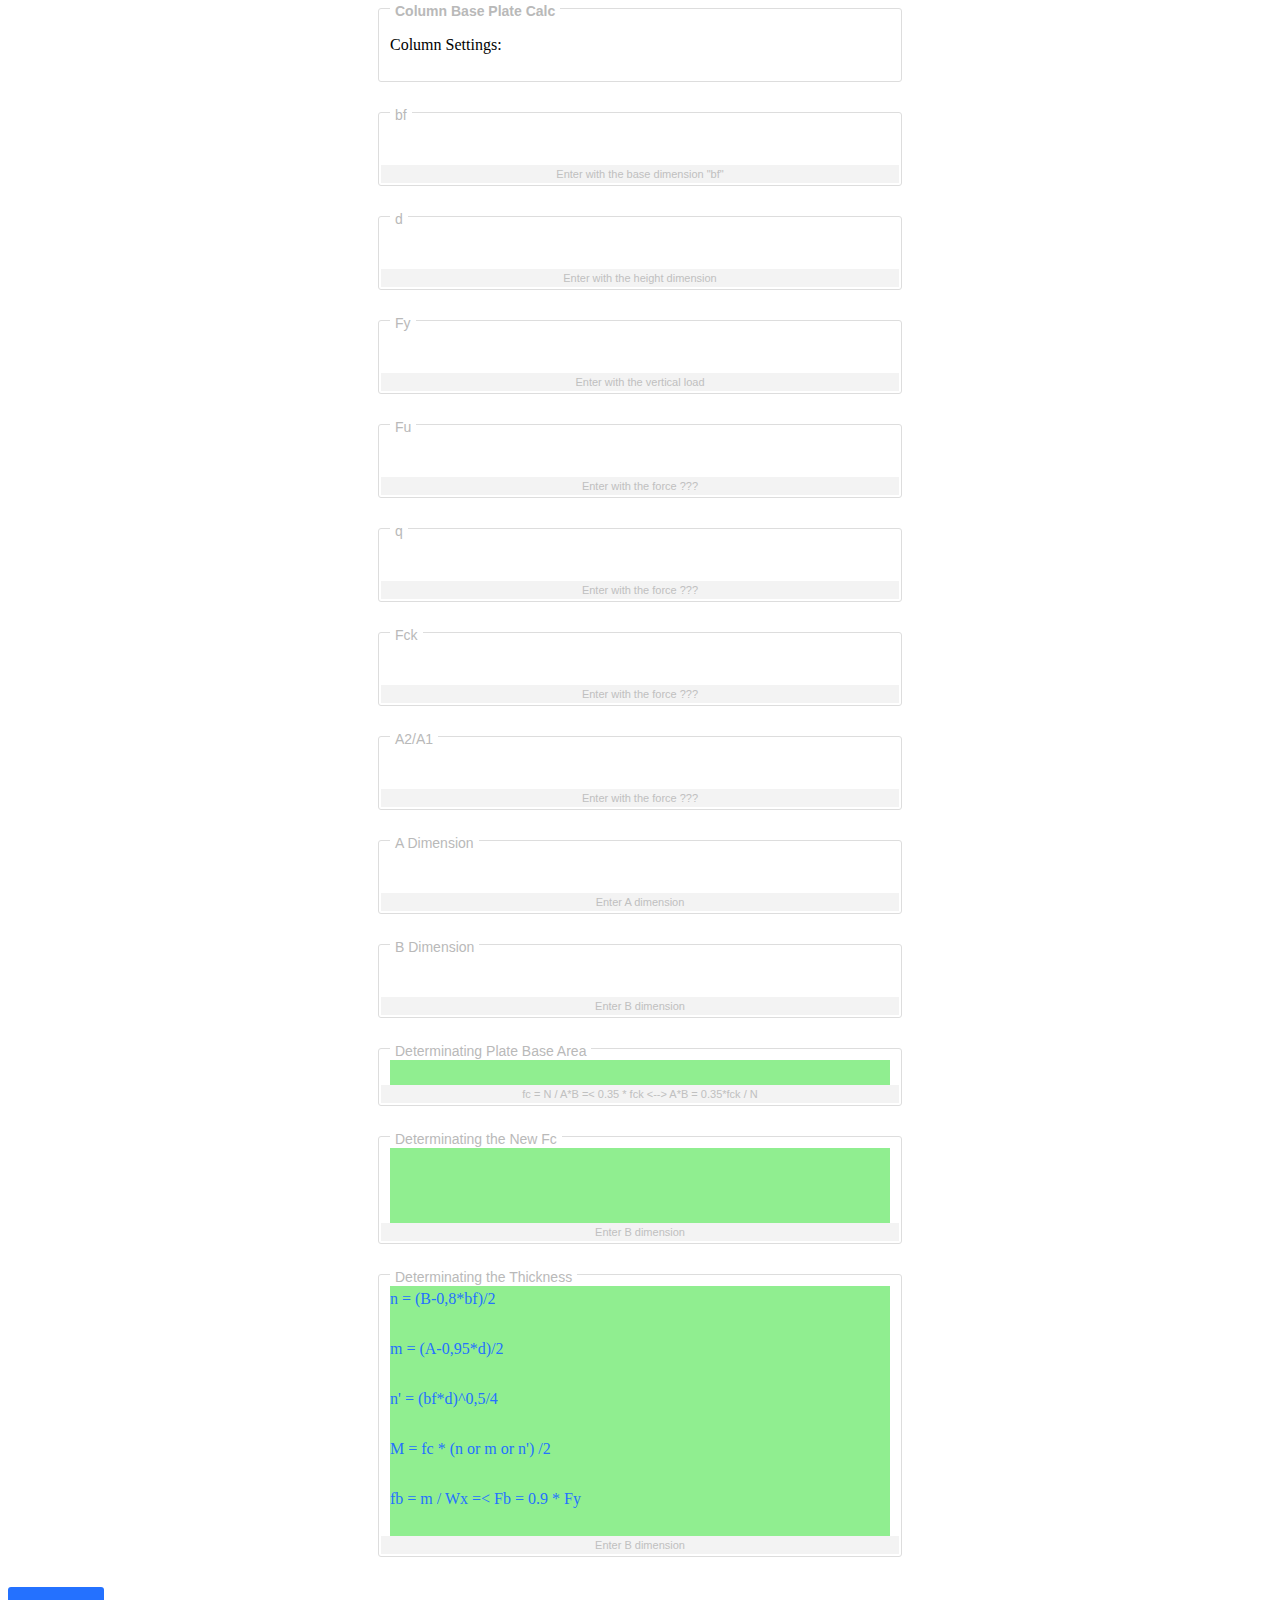
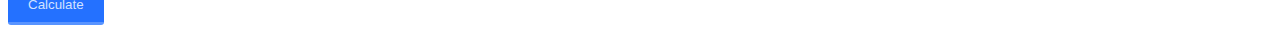
==== www/ColumnBasePlateCalc.html @ 36aee117 "First Commit" ====
<!DOCTYPE html>
<!--teste 1
To change this license header, choose License Headers in Project Properties.
To change this template file, choose Tools | Templates
and open the template in the editor.
-->
<html>
    <head>
        
        <meta charset="UTF-8">
        <meta name="viewport" content="width=device-width, initial-scale=1.0">
   <script type = "text/javascript" src = "js/script.js" ></script>
   <script type="text/javascript">
    //auto expand textarea
    function adjust_textarea(h) {
        h.style.height = "20px";
        h.style.height = (h.scrollHeight)+"px";
    }
    </script>
  </head>
    
        <link rel="stylesheet" type="text/css" href="css/css.css">
              

</html>


        <form class="form-style-7">
          <li>
          <label><b>Column Base Plate Calc</b></label>
          <p><label>Column Settings:</label></p>
          </li>

          <ul>
          
            <li>
            <label for="bf">bf</label>
            <input type="number" name="ipt_bf" id="bf"></p>
            <span>Enter with the base dimension "bf"</span>
            </li>
            
            <li>
            <label for="d">d</label>
            <input type="number"name="ipt_d" id="d"></p>
            <span>Enter with the height dimension</span>
            </li>

            <li>
            <label for="Fy">Fy</label>
            <input type="number"name="ipt_Fy" id="fy"></p>
            <span>Enter with the vertical load</span>
            </li>

            <li>
            <label for="Fu">Fu</label>
            <input type="number"name="ipt_Fu" id="fu"></p>
            <span>Enter with the force ???</span>
            </li>
  

            <li>
            <label for="q">q</label>
            <input type="number"name="ipt_q" id="q"></p>
            <span>Enter with the force ???</span>
            </li>

            <li>
            <label for="fck">Fck</label>
            <input type="number"name="ipt_fck" id="fck"></p>
            <span>Enter with the force ???</span>
            </li>
  
            <li>
            <label for="A2byA1">A2/A1</label>
            <input type="number"name="ipt_A2byA1" step="0.01" id="A2byA1"></p>
            <span>Enter with the force ???</span>
            </li>
            
            <li>
            <label for="A">A Dimension</label>
            <input type="number"name="ipt_A" id="A"></p>
            <span>Enter A dimension</span>
            </li>

            <li>
            <label for="B">B Dimension</label>
            <input type="number"name="ipt_B" id="B"></p>
            <span>Enter B dimension</span>
            </li>

            <li>
            <label for="Determinating Plate Base">Determinating Plate Base Area</label>
            <textarea readonly id='res_area'></textarea>
            <span>fc = N / A*B =< 0.35 * fck <--> A*B = 0.35*fck / N </0.35></span>
            </li>

        
            <li>
            <label for="Determinating new Fc">Determinating the New Fc</label>
            <textarea readonly id="res_fc"></textarea>
            <textarea readonly id="res_035fck"></textarea>
            <textarea readonly id="res_pass"></textarea>
            <span>Enter B dimension</span>
            </li>
            
            <li>
              <label for="Determinating the Thickness">Determinating the Thickness</label>
              <textarea readonly>n = (B-0,8*bf)/2</textarea>
              <textarea readonly id="res_n"></textarea>
              <textarea readonly>m = (A-0,95*d)/2</textarea>
              <textarea readonly id="res_m"></textarea>
              <textarea readonly>n' = (bf*d)^0,5/4</textarea>
              <textarea readonly id="res_nl"></textarea>
              <textarea readonly>M = fc * (n or m or n') /2</textarea>
              <textarea readonly id="res_M"></textarea>
              <textarea readonly >fb = m / Wx =< Fb = 0.9 * Fy</textarea>
              <textarea readonly id="res_t"></textarea>
              <span>Enter B dimension</span>
              </li>


          <!-- <p><label>fc = N / A*B =< 0.35 * fck</label></p>
          <label>A*B = </label><span id='resultFc'></span><label> cm2</label>
          

          <p><label>A</label><input type="number" name="ipt_A" id="A"></p>
          <p><label>B</label><input type="number" name="ipt_B" id="B"></p>
          -->
          
          <input type="button" value="Calculate" onclick="showResult()" id="btn_calc"><br/>  
        
        </ul>
        </form>
---- www/css/css.css ----
<style type="text/css">

.form-style-7{
	max-width: 400px;
	margin: 50px auto;
	background:#fff;
	border-radius:2px;
	padding:20px;
	font-family: Georgia, "Times New Roman", Times, serif;
}
.form-style-7 h1{
	display: block;
	text-align: center;
	padding: 0;
	margin: 0px 0px 20px 0px;
	color: #5C5C5C;
	font-size:x-large;
}
.form-style-7 ul{
	list-style:none;
	padding:0;
	margin:0;	
}



.form-style-7 li{
	display: block;
	max-width: 500px;
	padding: 11px;
	width: 100%;
	margin: auto;
	border:1px solid #DDDDDD;
	margin-bottom: 30px;
	border-radius: 3px;
}
.form-style-7 li:last-child{
	border:none;
	margin-bottom: 0px;
	text-align: center;
}
.form-style-7 li > label{
	display: block;
	float: left;
	margin-top: -19px;
	background: #FFFFFF;
	height: 14px;
	padding: 2px 5px 2px 5px;
	color: #B9B9B9;
	font-size: 14px;
	overflow: hidden;
	font-family: Arial, Helvetica, sans-serif;
}
.form-style-7 input[type="text"],
.form-style-7 input[type="date"],
.form-style-7 input[type="datetime"],
.form-style-7 input[type="email"],
.form-style-7 input[type="number"],
.form-style-7 input[type="search"],
.form-style-7 input[type="time"],
.form-style-7 input[type="url"],
.form-style-7 input[type="password"],
.form-style-7 textarea,
.form-style-7 select 
{
	box-sizing: border-box;
	-webkit-box-sizing: border-box;
	-moz-box-sizing: border-box;
	width: 100%;
	display: block;
	outline: none;
	border: 0;
	height: 25px;
	line-height: 25px;
	font-size: 16px;
	padding: 0;
	font-family: Georgia, "Times New Roman", Times, serif;
}
.form-style-7 input[type="text"]:focus,
.form-style-7 input[type="date"]:focus,
.form-style-7 input[type="datetime"]:focus,
.form-style-7 input[type="email"]:focus,
.form-style-7 input[type="number"]:focus,
.form-style-7 input[type="search"]:focus,
.form-style-7 input[type="time"]:focus,
.form-style-7 input[type="url"]:focus,
.form-style-7 input[type="password"]:focus,
.form-style-7 textarea:focus,
.form-style-7 select:focus 
{
}
.form-style-7 li > span{
	background: #F3F3F3;
	display: block;
	padding: 3px;
	margin: 0 -9px -9px -9px;
	text-align: center;
	color: #C0C0C0;
	font-family: Arial, Helvetica, sans-serif;
	font-size: 11px;
}
.form-style-7 textarea{
	resize:none;
	color: #2471FF;
	background-color: lightgreen;
}
.form-style-7 input[type="submit"],
.form-style-7 input[type="button"]{
	background: #2471FF;
	border: none;
	padding: 10px 20px 10px 20px;
	border-bottom: 3px solid #5994FF;
	border-radius: 3px;
	color: #D2E2FF;
}
.form-style-7 input[type="submit"]:hover,
.form-style-7 input[type="button"]:hover{
	background: #6B9FFF;
	color:#fff;
}
</style>
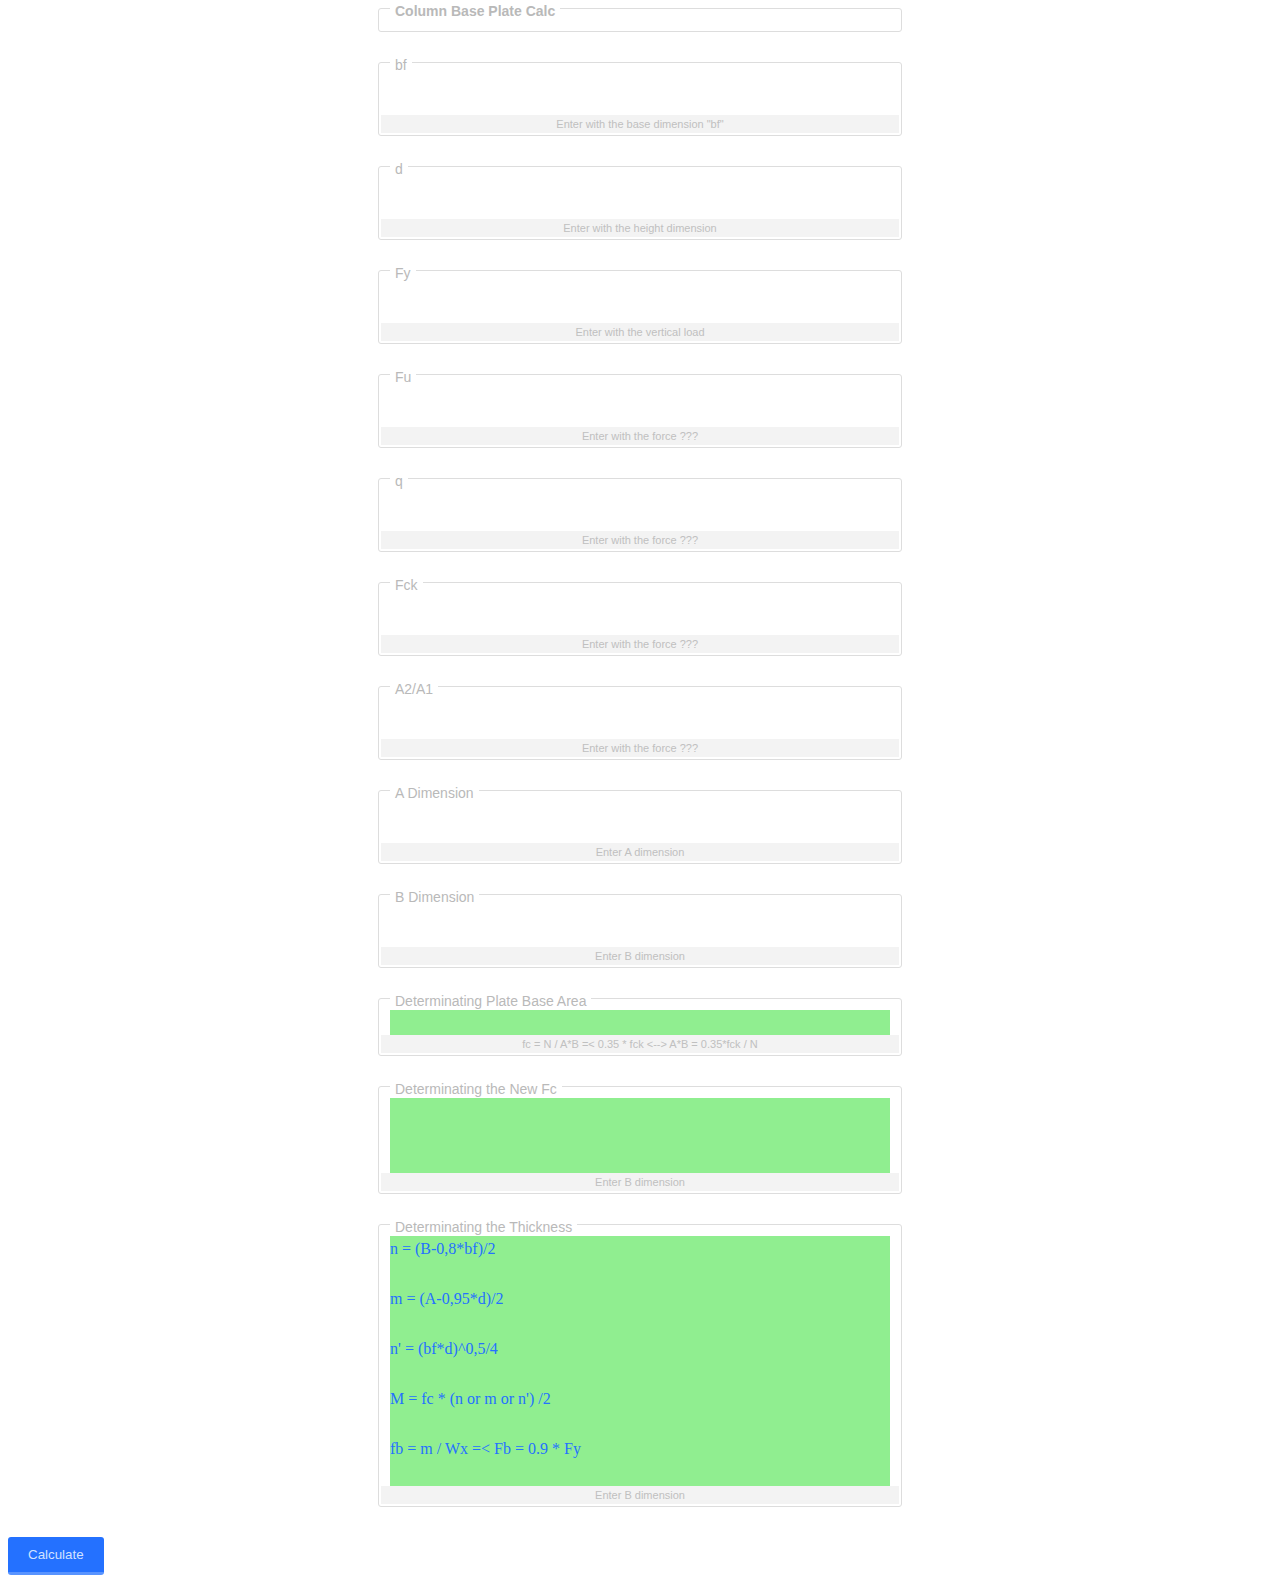
==== commit 5ccc3392: "Updated Column Settings" ====
--- a/www/ColumnBasePlateCalc.html
+++ b/www/ColumnBasePlateCalc.html
@@ -1,5 +1,7 @@
 <!DOCTYPE html>
 <!--teste 1
+  Teste 2
+  Teste 3
 To change this license header, choose License Headers in Project Properties.
 To change this template file, choose Tools | Templates
 and open the template in the editor.
@@ -26,9 +28,9 @@
 
 
         <form class="form-style-7">
+
           <li>
           <label><b>Column Base Plate Calc</b></label>
-          <p><label>Column Settings:</label></p>
           </li>
 
           <ul>
